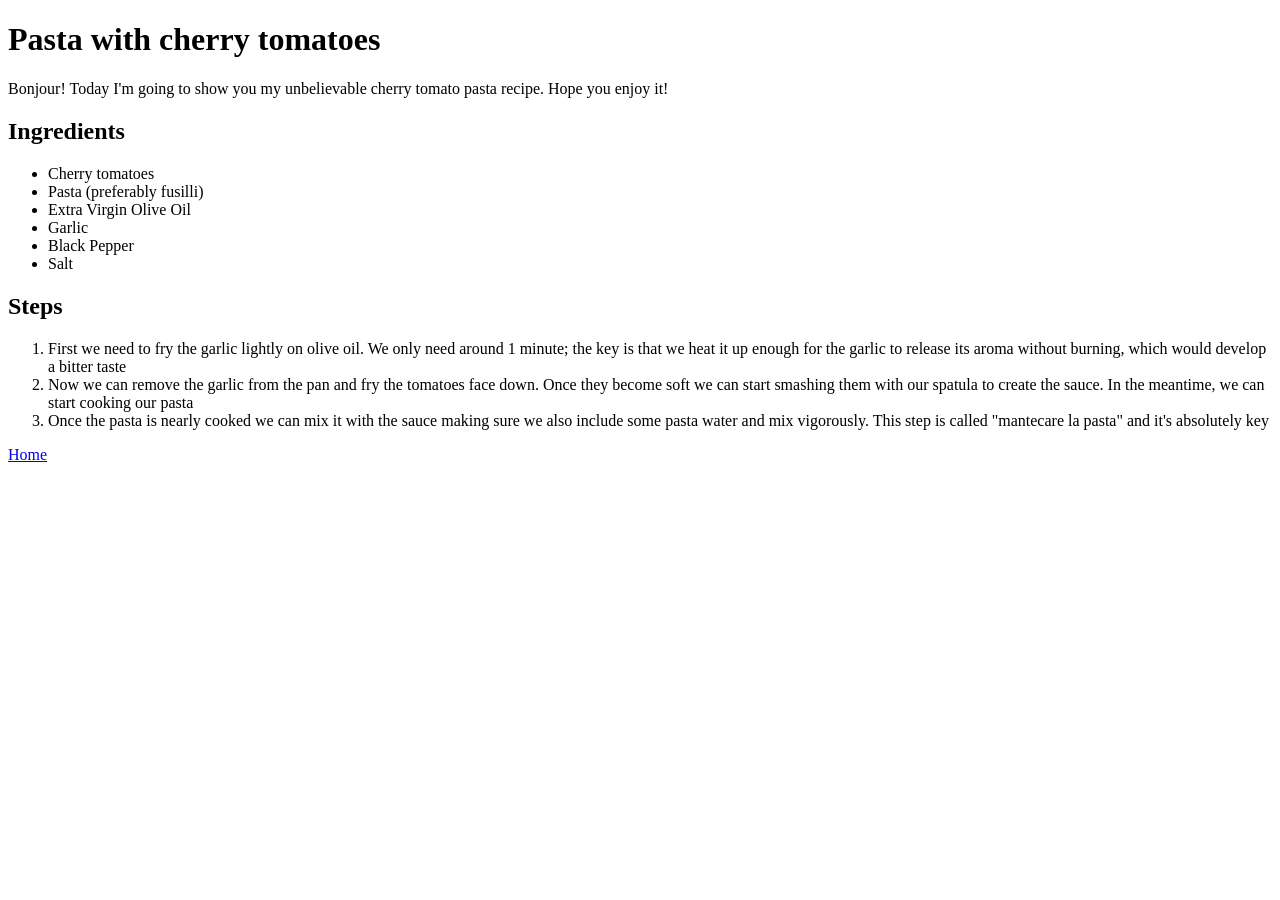
==== recipes/pasta.html @ e45c72f3 "Creating my recipe website and adding one recipe. Works fine" ====
<!DOCTYPE html>
<html lang="en">
<head>
    <meta charset="UTF-8">
    <meta name="viewport" content="width=device-width, initial-scale=1.0">
    <title>Pasta with cherry tomatoes</title>
</head>
<body>
    <h1>Pasta with cherry tomatoes</h1>
    <p>Bonjour! Today I'm going to show you my unbelievable cherry tomato pasta recipe. Hope you enjoy it!</p>
    <h2>Ingredients</h2>
    <ul>
        <li>Cherry tomatoes</li>
        <li>Pasta (preferably fusilli)</li>
        <li>Extra Virgin Olive Oil</li>
        <li>Garlic</li>
        <li>Black Pepper</li>
        <li>Salt</li>
    </ul>
    <h2>Steps</h2>
    <ol>
        <li>First we need to fry the garlic lightly on olive oil. We only need around 1 minute; the key is that we heat it up enough for the garlic to release its aroma without burning, which would develop a bitter taste</li>
        <li>Now we can remove the garlic from the pan and fry the tomatoes face down. Once they become soft we can start smashing them with our spatula to create the sauce. In the meantime, we can start cooking our pasta</li>
        <li>Once the pasta is nearly cooked we can mix it with the sauce making sure we also include some pasta water and mix vigorously. This step is called "mantecare la pasta" and it's absolutely key</li>
    </ol>
    <a href="../index.html">Home</a>
    
</body>
</html>
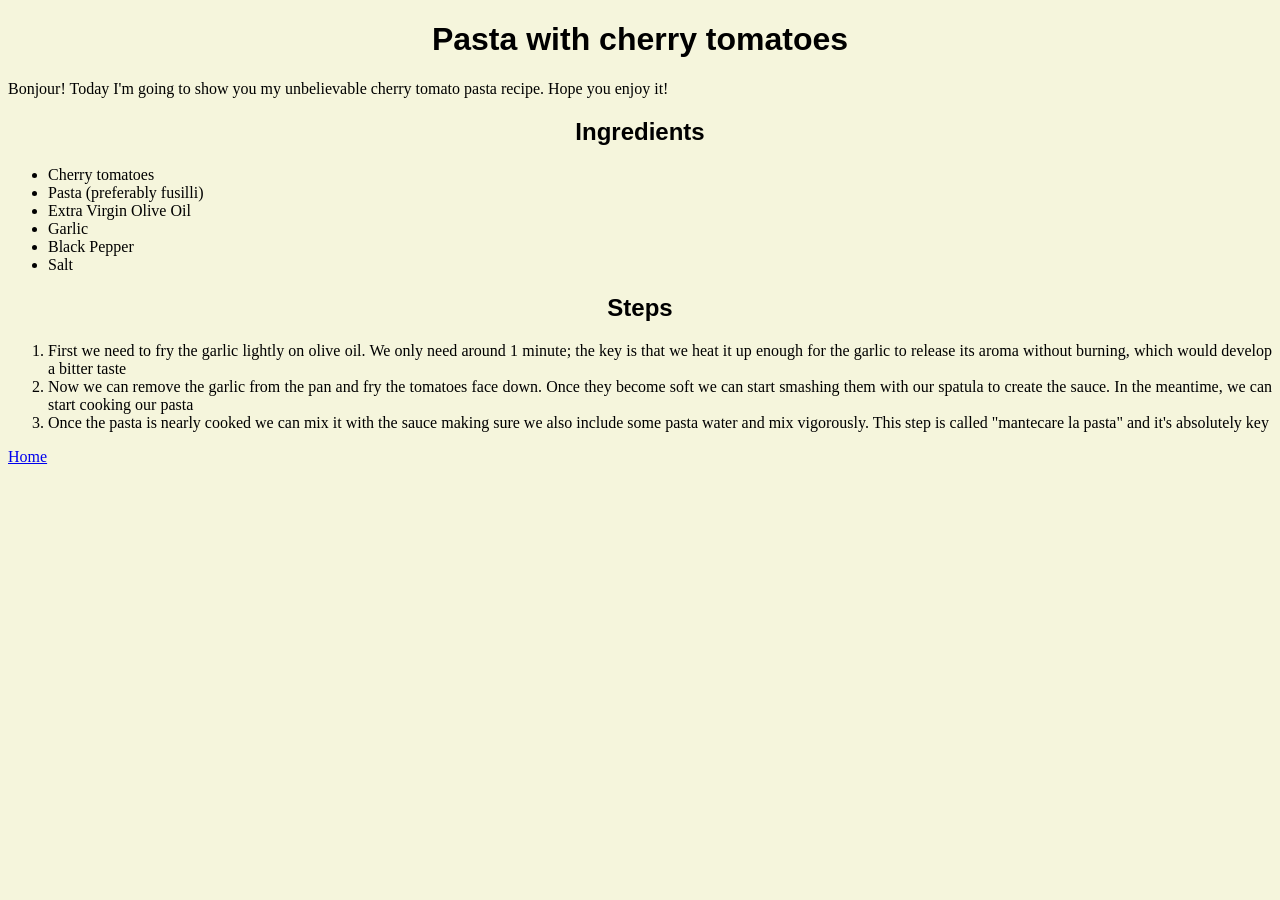
==== commit c83cfbcd: "Making some visual changes" ====
--- a/recipes/pasta.html
+++ b/recipes/pasta.html
@@ -1,6 +1,7 @@
 <!DOCTYPE html>
 <html lang="en">
 <head>
+    <link rel="stylesheet" href="../style.css">
     <meta charset="UTF-8">
     <meta name="viewport" content="width=device-width, initial-scale=1.0">
     <title>Pasta with cherry tomatoes</title>
--- a/style.css
+++ b/style.css
@@ -0,0 +1,14 @@
+body {
+
+    background-color: beige;
+    text-align: justify;
+
+}
+
+h1, h2 {
+
+    color: black;
+    text-align: center;
+    font-family: Arial, Helvetica, sans-serif;
+
+}
